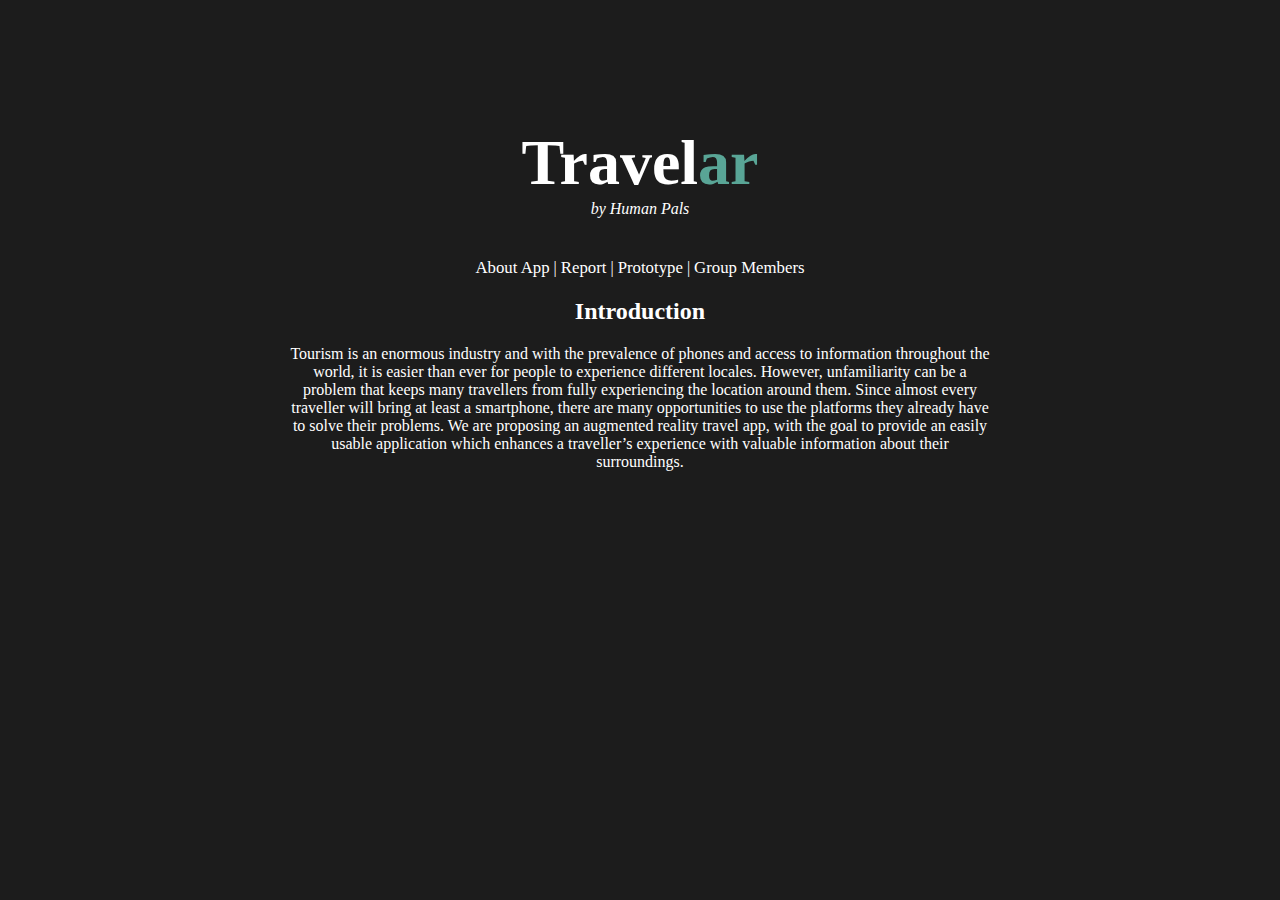
==== index.html @ 8e19616e "layout" ====
<!DOCTYPE html>
<html>
<head>


<title>Travelar, your new virtual travel companion</title>
  <!-- lol I'm a comment also this is external stuff -->

<link rel="stylesheet" type="text/css" href="css/styles.css">


</head>

<body>

<div class="centered_content">

<h1>Travel<span class="other-color">ar</span></h1>
<div id="signature">by Human Pals</div>

			<a href="index.html" target="_self">About App</a> | 
			<a href="Report.html" target="_self">Report</a> |
			<a href="Prototype.html" target="_self">Prototype</a> |
			<a href="Group-Member.html" target="_self">Group Members</a>


<h2>Introduction</h2>

			
			<p id="main-paragraph">Tourism is an enormous industry and with the prevalence of phones and access to information throughout the world, it is easier than ever for people to experience different locales. However, unfamiliarity can be a problem that keeps many travellers from fully experiencing the location around them. Since almost every traveller will bring at least a smartphone, there are many opportunities to use the platforms they already have to solve their problems. We are proposing an augmented reality travel app, with the goal to provide an easily usable application which enhances a traveller’s experience with valuable information about their surroundings. </p>
			<br>
			<br>
			<br>
			<br>

</div>

<script src="js/script.js"></script>


</body>

</html>
---- css/styles.css ----
div.centered_content {
  
  display: block;
  margin-left: auto;
  margin-right: auto;
  width: 700px;
  margin-top: 10%;


  max-width: 90%;

  text-align: center;
  color: white;
  
  
}

div.p {
  font-family: "Open Sans";
  color: white;
  font-size: 90%;

}

#signature {
  font-family: "Open Sans";
  color: white;
 
  margin-bottom: 40px;
  font-style: italic;
  
}

#menu {
  width: 700px;
  max-width: 90%;
}

.other-color {
  color: #59a596;
}

h1 {
  text-align: center;
  font-family: "Open Sans";
  color: white;
  font-size: 400%;
  margin-bottom: 0px;
}

h2 {
  font-family: "Open Sans";
  color: white;
  margin: 100px, 10px , 10px , 10px;
}

h3 {
  font-family: "Open Sans";
  color: white;

}

p {
  font-family: "Open Sans Light";
  color: white;
  font-size: 100%;
  padding-right: auto;
  padding-left: auto;

}

html {
  
    background: url(https://raw.githubusercontent.com/daredallas/Travelar/master/images/2017-08-18%2014.47.21.jpg) no-repeat center center fixed; 
  -webkit-background-size: cover;
  -moz-background-size: cover;
  -o-background-size: cover;
  background-size: cover;
  background-color: #1c1c1c;
  /* background-position: center center; > */              /* optional, center the image */
}


a {
  color: white;
  font-family: "Open Sans";
  text-decoration: none;
  font-size: 105%;
}

a:hover {
  color: #c1c1c1 ;
}

.avatar {
  
  height: 300px;
  width: 180px;

}
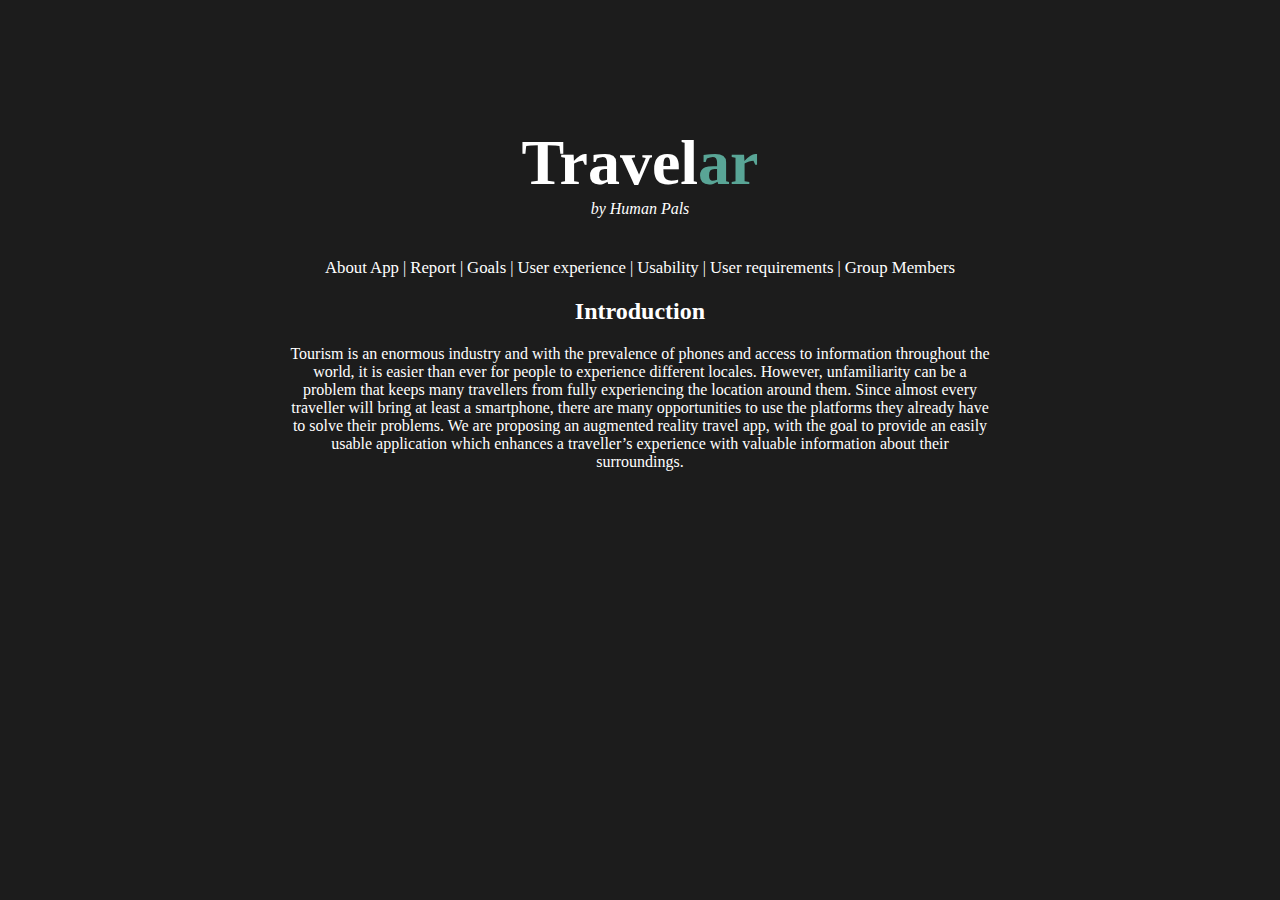
==== commit d8e47a99: "update layout" ====
--- a/index.html
+++ b/index.html
@@ -20,7 +20,10 @@
 
 			<a href="index.html" target="_self">About App</a> | 
 			<a href="Report.html" target="_self">Report</a> |
-			<a href="Prototype.html" target="_self">Prototype</a> |
+			<a href="Goals.html" target="_self">Goals</a> |
+			<a href="User-experience.html" target="_self">User experience</a> |
+			<a href="Usability.html" target="_self">Usability</a> |
+			<a href="User-requirements.html" target="_self">User requirements</a> |
 			<a href="Group-Member.html" target="_self">Group Members</a>
 
 
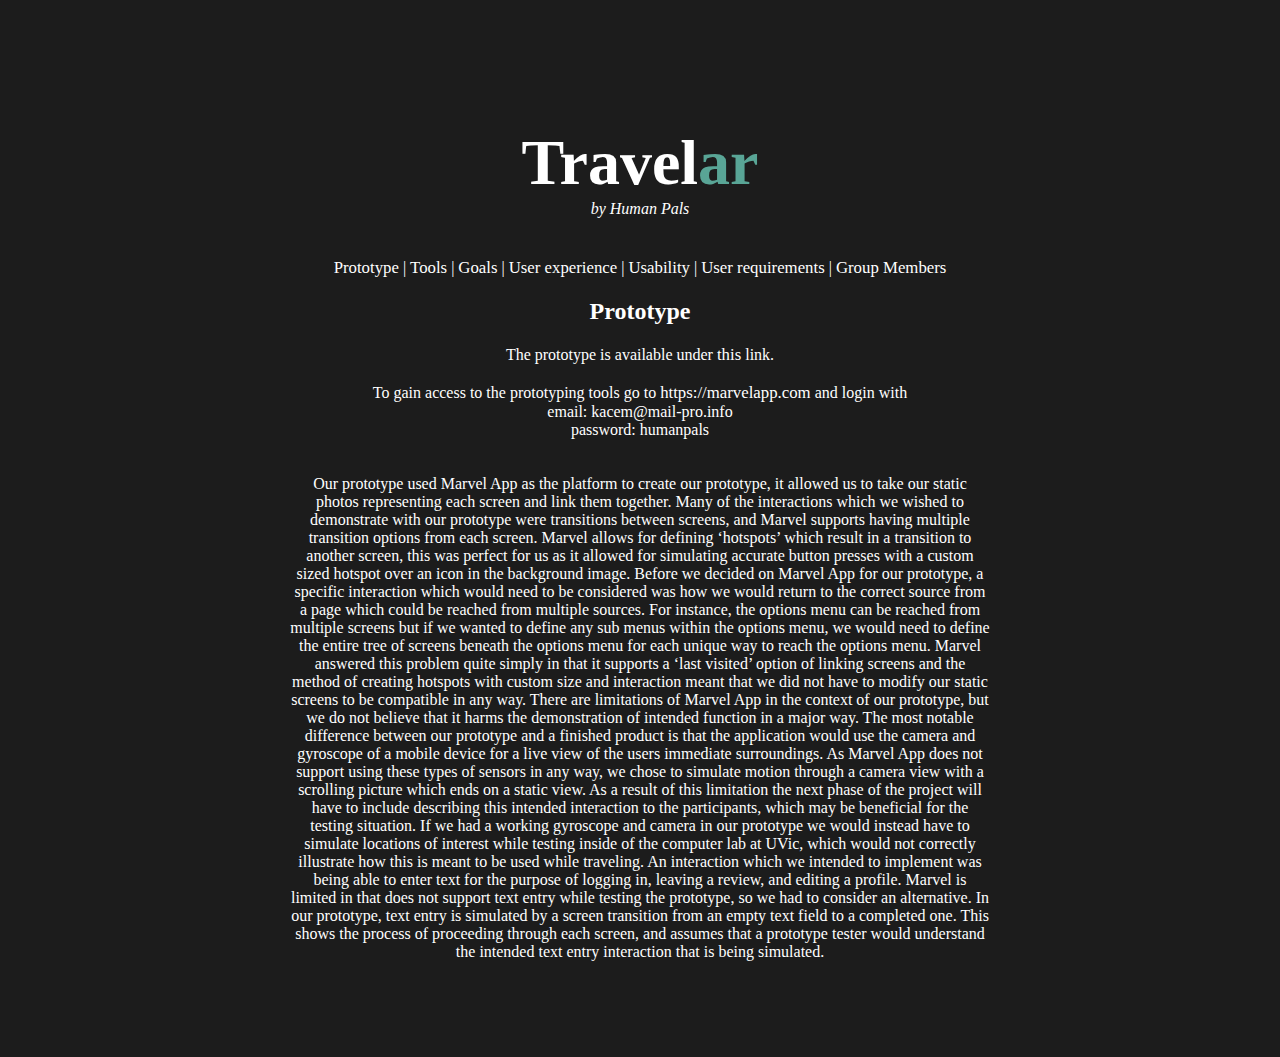
==== commit 7e3966f2: "Add prototype description" ====
--- a/index.html
+++ b/index.html
@@ -18,8 +18,8 @@
 <h1>Travel<span class="other-color">ar</span></h1>
 <div id="signature">by Human Pals</div>
 
-			<a href="index.html" target="_self">About App</a> | 
-			<a href="Report.html" target="_self">Report</a> |
+			<a href="index.html" target="_self">Prototype</a> | 
+			<a href="Report.html" target="_self">Tools</a> |
 			<a href="Goals.html" target="_self">Goals</a> |
 			<a href="User-experience.html" target="_self">User experience</a> |
 			<a href="Usability.html" target="_self">Usability</a> |
@@ -27,11 +27,31 @@
 			<a href="Group-Member.html" target="_self">Group Members</a>
 
 
-<h2>Introduction</h2>
+<h2>Prototype</h2>
 
 			
-			<p id="main-paragraph">Tourism is an enormous industry and with the prevalence of phones and access to information throughout the world, it is easier than ever for people to experience different locales. However, unfamiliarity can be a problem that keeps many travellers from fully experiencing the location around them. Since almost every traveller will bring at least a smartphone, there are many opportunities to use the platforms they already have to solve their problems. We are proposing an augmented reality travel app, with the goal to provide an easily usable application which enhances a traveller’s experience with valuable information about their surroundings. </p>
+			<p id="main-paragraph">The prototype is available under <a href="https://marvelapp.com/442d81d/screen/54303460" target="_blank">this</a> link.
+
 			<br>
+			<br>
+			To gain access to the prototyping tools go to <a href="https://marvelapp.com/" target="_blank">https://marvelapp.com</a> and login with <br>
+			email: kacem@mail-pro.info<br>
+			password: humanpals <br> <br> <br>
+
+			Our prototype used Marvel App as the platform to create our prototype, it allowed us to take our static photos representing each screen and link them together. Many of the interactions which we wished to demonstrate with our prototype were transitions between screens, and Marvel supports having multiple transition options from each screen. Marvel allows for defining ‘hotspots’ which result in a transition to another screen, this was perfect for us as it allowed for simulating accurate button presses with a custom sized hotspot over an icon in the background image.
+
+Before we decided on Marvel App for our prototype, a specific interaction which would need to be considered was how we would return to the correct source from a page which could be reached from multiple sources. For instance, the options menu can be reached from multiple screens but if we wanted to define any sub menus within the options menu, we would need to define the entire tree of screens beneath the options menu for each unique way to reach the options menu. Marvel answered this problem quite simply in that it supports a ‘last visited’ option of linking screens and the method of creating hotspots with custom size and interaction meant that we did not have to modify our static screens to be compatible in any way.
+
+There are limitations of Marvel App in the context of our prototype, but we do not believe that it harms the demonstration of intended function in a major way. The most notable difference between our prototype and a finished product is that the application would use the camera and gyroscope of a mobile device for a live view of the users immediate surroundings. As Marvel App does not support using these types of sensors in any way, we chose to simulate motion through a camera view with a scrolling picture which ends on a static view. As a result of this limitation the next phase of the project will have to include describing this intended interaction to the participants, which may be beneficial for the testing situation. If we had a working gyroscope and camera in our prototype we would instead have to simulate locations of interest while testing inside of the computer lab at UVic, which would not correctly illustrate how this is meant to be used while traveling.
+
+An interaction which we intended to implement was being able to enter text for the purpose of logging in, leaving a review, and editing a profile. Marvel is limited in that does not support text entry while testing the prototype, so we had to consider an alternative. In our prototype, text entry is simulated by a screen transition from an empty text field to a completed one. This shows the process of proceeding through each screen, and assumes that a prototype tester would understand the intended text entry interaction that is being simulated.
+
+		</p>
+
+
+			<br>
+
+
 			<br>
 			<br>
 			<br>
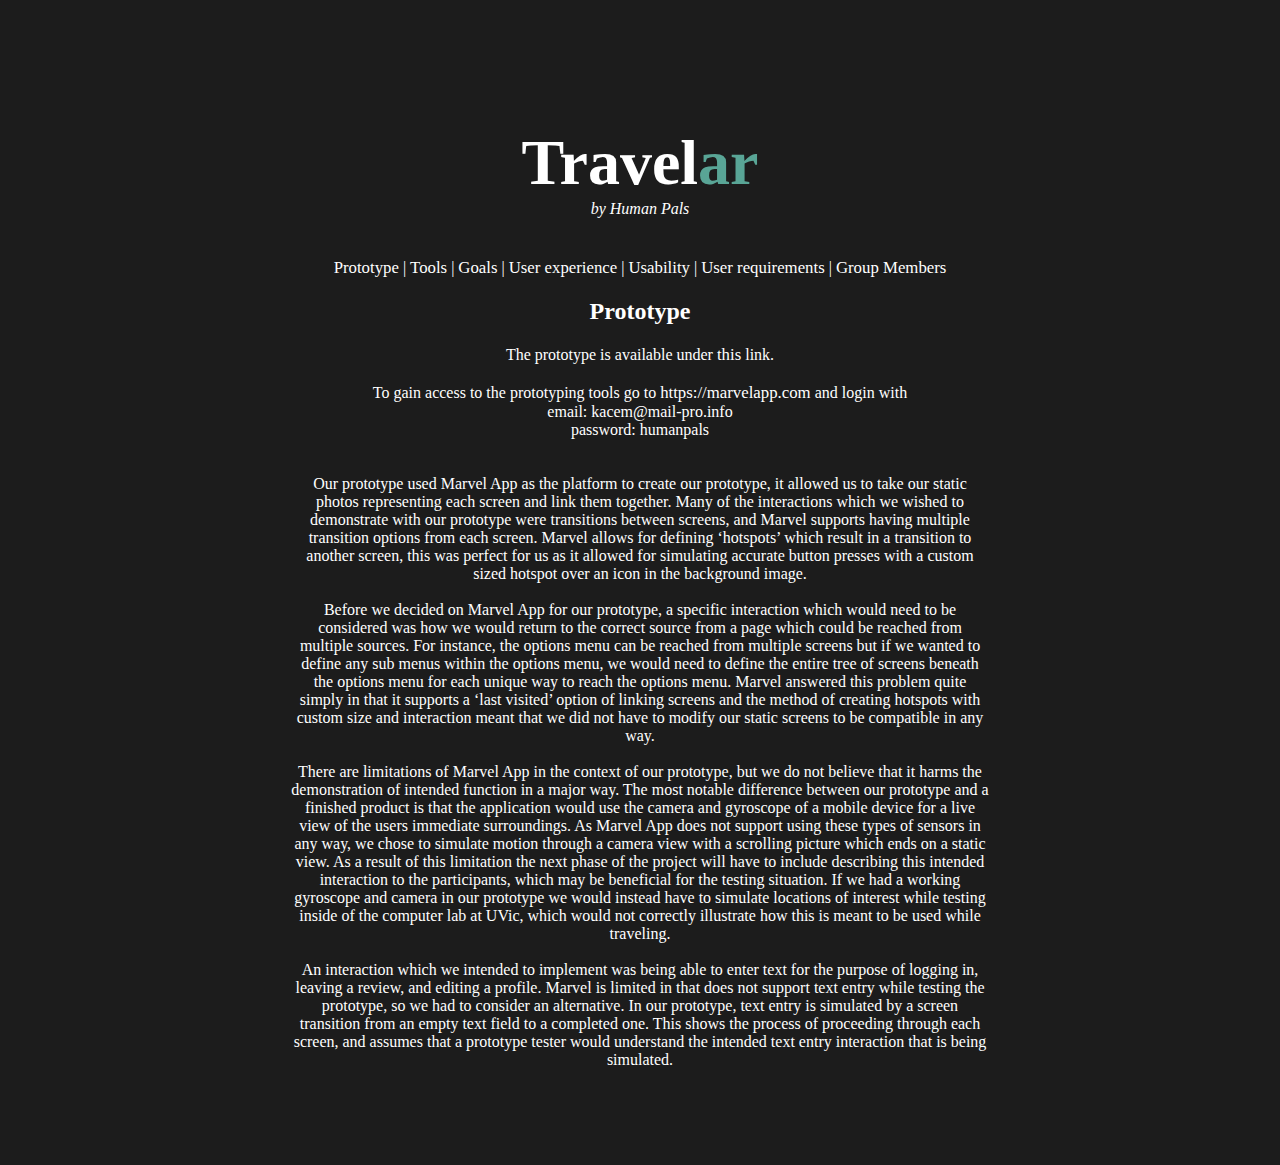
==== commit dcc691bb: "Tweak formatting" ====
--- a/index.html
+++ b/index.html
@@ -38,11 +38,11 @@
 			email: kacem@mail-pro.info<br>
 			password: humanpals <br> <br> <br>
 
-			Our prototype used Marvel App as the platform to create our prototype, it allowed us to take our static photos representing each screen and link them together. Many of the interactions which we wished to demonstrate with our prototype were transitions between screens, and Marvel supports having multiple transition options from each screen. Marvel allows for defining ‘hotspots’ which result in a transition to another screen, this was perfect for us as it allowed for simulating accurate button presses with a custom sized hotspot over an icon in the background image.
+			Our prototype used Marvel App as the platform to create our prototype, it allowed us to take our static photos representing each screen and link them together. Many of the interactions which we wished to demonstrate with our prototype were transitions between screens, and Marvel supports having multiple transition options from each screen. Marvel allows for defining ‘hotspots’ which result in a transition to another screen, this was perfect for us as it allowed for simulating accurate button presses with a custom sized hotspot over an icon in the background image.<br><br>
 
-Before we decided on Marvel App for our prototype, a specific interaction which would need to be considered was how we would return to the correct source from a page which could be reached from multiple sources. For instance, the options menu can be reached from multiple screens but if we wanted to define any sub menus within the options menu, we would need to define the entire tree of screens beneath the options menu for each unique way to reach the options menu. Marvel answered this problem quite simply in that it supports a ‘last visited’ option of linking screens and the method of creating hotspots with custom size and interaction meant that we did not have to modify our static screens to be compatible in any way.
+Before we decided on Marvel App for our prototype, a specific interaction which would need to be considered was how we would return to the correct source from a page which could be reached from multiple sources. For instance, the options menu can be reached from multiple screens but if we wanted to define any sub menus within the options menu, we would need to define the entire tree of screens beneath the options menu for each unique way to reach the options menu. Marvel answered this problem quite simply in that it supports a ‘last visited’ option of linking screens and the method of creating hotspots with custom size and interaction meant that we did not have to modify our static screens to be compatible in any way.<br><br>
 
-There are limitations of Marvel App in the context of our prototype, but we do not believe that it harms the demonstration of intended function in a major way. The most notable difference between our prototype and a finished product is that the application would use the camera and gyroscope of a mobile device for a live view of the users immediate surroundings. As Marvel App does not support using these types of sensors in any way, we chose to simulate motion through a camera view with a scrolling picture which ends on a static view. As a result of this limitation the next phase of the project will have to include describing this intended interaction to the participants, which may be beneficial for the testing situation. If we had a working gyroscope and camera in our prototype we would instead have to simulate locations of interest while testing inside of the computer lab at UVic, which would not correctly illustrate how this is meant to be used while traveling.
+There are limitations of Marvel App in the context of our prototype, but we do not believe that it harms the demonstration of intended function in a major way. The most notable difference between our prototype and a finished product is that the application would use the camera and gyroscope of a mobile device for a live view of the users immediate surroundings. As Marvel App does not support using these types of sensors in any way, we chose to simulate motion through a camera view with a scrolling picture which ends on a static view. As a result of this limitation the next phase of the project will have to include describing this intended interaction to the participants, which may be beneficial for the testing situation. If we had a working gyroscope and camera in our prototype we would instead have to simulate locations of interest while testing inside of the computer lab at UVic, which would not correctly illustrate how this is meant to be used while traveling.<br><br>
 
 An interaction which we intended to implement was being able to enter text for the purpose of logging in, leaving a review, and editing a profile. Marvel is limited in that does not support text entry while testing the prototype, so we had to consider an alternative. In our prototype, text entry is simulated by a screen transition from an empty text field to a completed one. This shows the process of proceeding through each screen, and assumes that a prototype tester would understand the intended text entry interaction that is being simulated.
 
